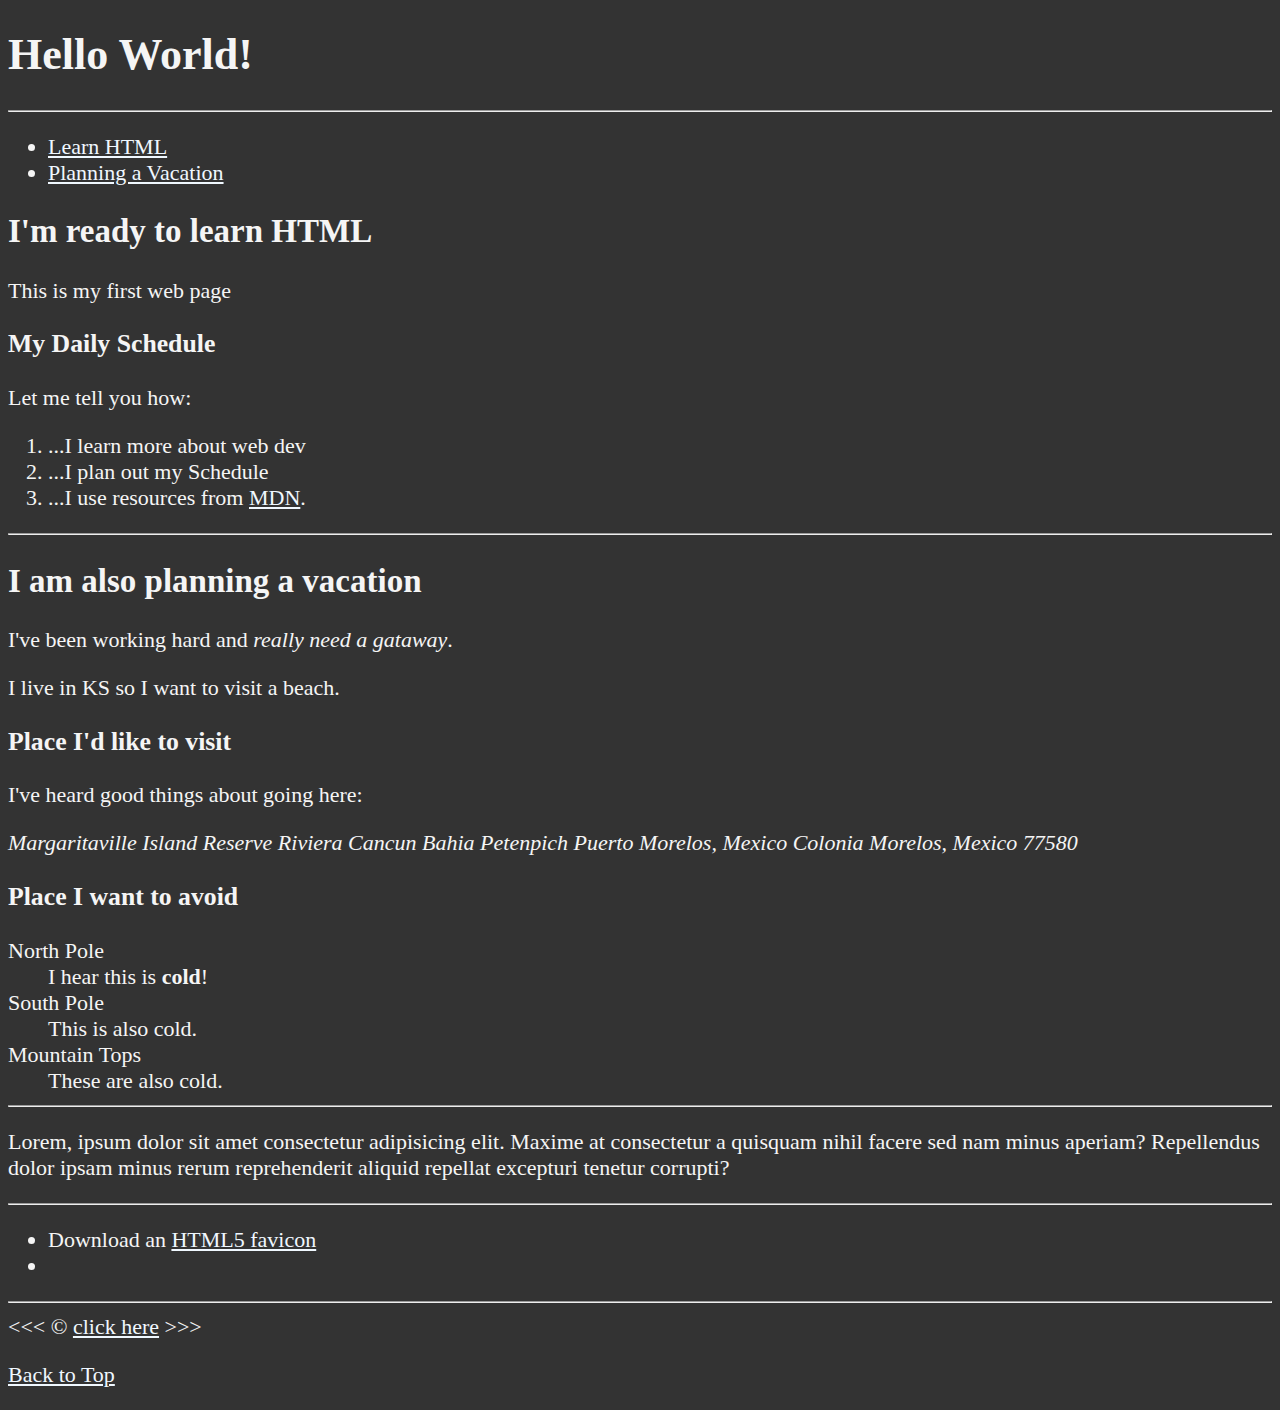
==== index.html @ 5e1a875f "html is updated" ====
<!DOCTYPE html>

<html lang="en">
    <head>
        <meta charset="utf-8">
        <meta http-equiv="X-UA-Compatible" content="IE=edge">
        <title>"My First Web Page" mockup</title>
        <meta name="description" content="Aki Carusillo">
        <meta name="viewport" content="width=device-width, initial-scale=1">
        <link rel="stylesheet" href="main.css">
    </head>
    <body>
        <h1>Hello World!</h1>

        <hr>
        <nav>
            <ul>
                <li>
                    <a href="#html">Learn HTML</a>
                </li>
                <li>
                    <a href="#vacation">Planning a Vacation</a>
                </li>
            </ul>
        </nav>
        <section id="html">
        <h2>I'm ready to learn HTML</h2>
        <p>This is my first web page</p>

        <h3>My Daily Schedule</h3>
        <p>Let me tell you how:</p>
        <ol>
           <li>...I learn more about web dev</li>
           <li>...I plan out my Schedule</li>
           <li>...I use resources from <abbr title="Mozilla Developer Network"><a href="https://developer.mozilla.org/en-US/">MDN</a></abbr>.</li>
        
        </ol>
        <hr>

        <h2>I am also planning a vacation</h2>
        <p>I've been working hard and <em>really need a gataway</em>.</p>
        <p>I live in KS so I want to visit a beach.</p>

        <h3>Place I'd like to visit</h3>
        <p>I've heard good things about going here:</p>
        <address>
            Margaritaville Island Reserve Riviera Cancun
            Bahia Petenpich Puerto Morelos, Mexico
            Colonia Morelos, Mexico 77580
        </address>

        <!--To Do: Addre more places!-->
        <h3>Place I want to avoid</h3>
        <d1>
            <dt>North Pole</dt>
            <dd>I hear this is <strong>cold</strong>!</dd>

            <dt>South Pole</dt>
            <dd>This is also cold.</dd>

            <dt>Mountain Tops</dt>
            <dd>These are also cold.</dd>
        </d1>
    </section>

    <hr>

    <p>Lorem, ipsum dolor sit amet consectetur adipisicing elit. Maxime at consectetur a quisquam nihil facere sed nam minus aperiam? Repellendus dolor ipsam minus rerum reprehenderit aliquid repellat excepturi tenetur corrupti?
    </p>

    <hr>

    <ul>
        <li>Download an <a href="html5.png" download>HTML5 favicon</a></li>
        <li>
            
        </li>
    </ul>
    
    <hr>
    &lt;&lt;&lt; &copy; <a href="about.html">click here</a> &gt;&gt;&gt;

    <p>
        <a href="#">Back to Top</a>
    </p>
        <p>
        <script src="" async defer></script>
        </p>
    </body>
</html>
---- main.css ----
html {
    font-size: 22px;
}

body {
    background-color: #333;
    color: whitesmoke;
}

a {
    color: aliceblue;
}

a:visited {
    color: lightgray;
}

a.hover, a.active {
    color: #eee;
}
}
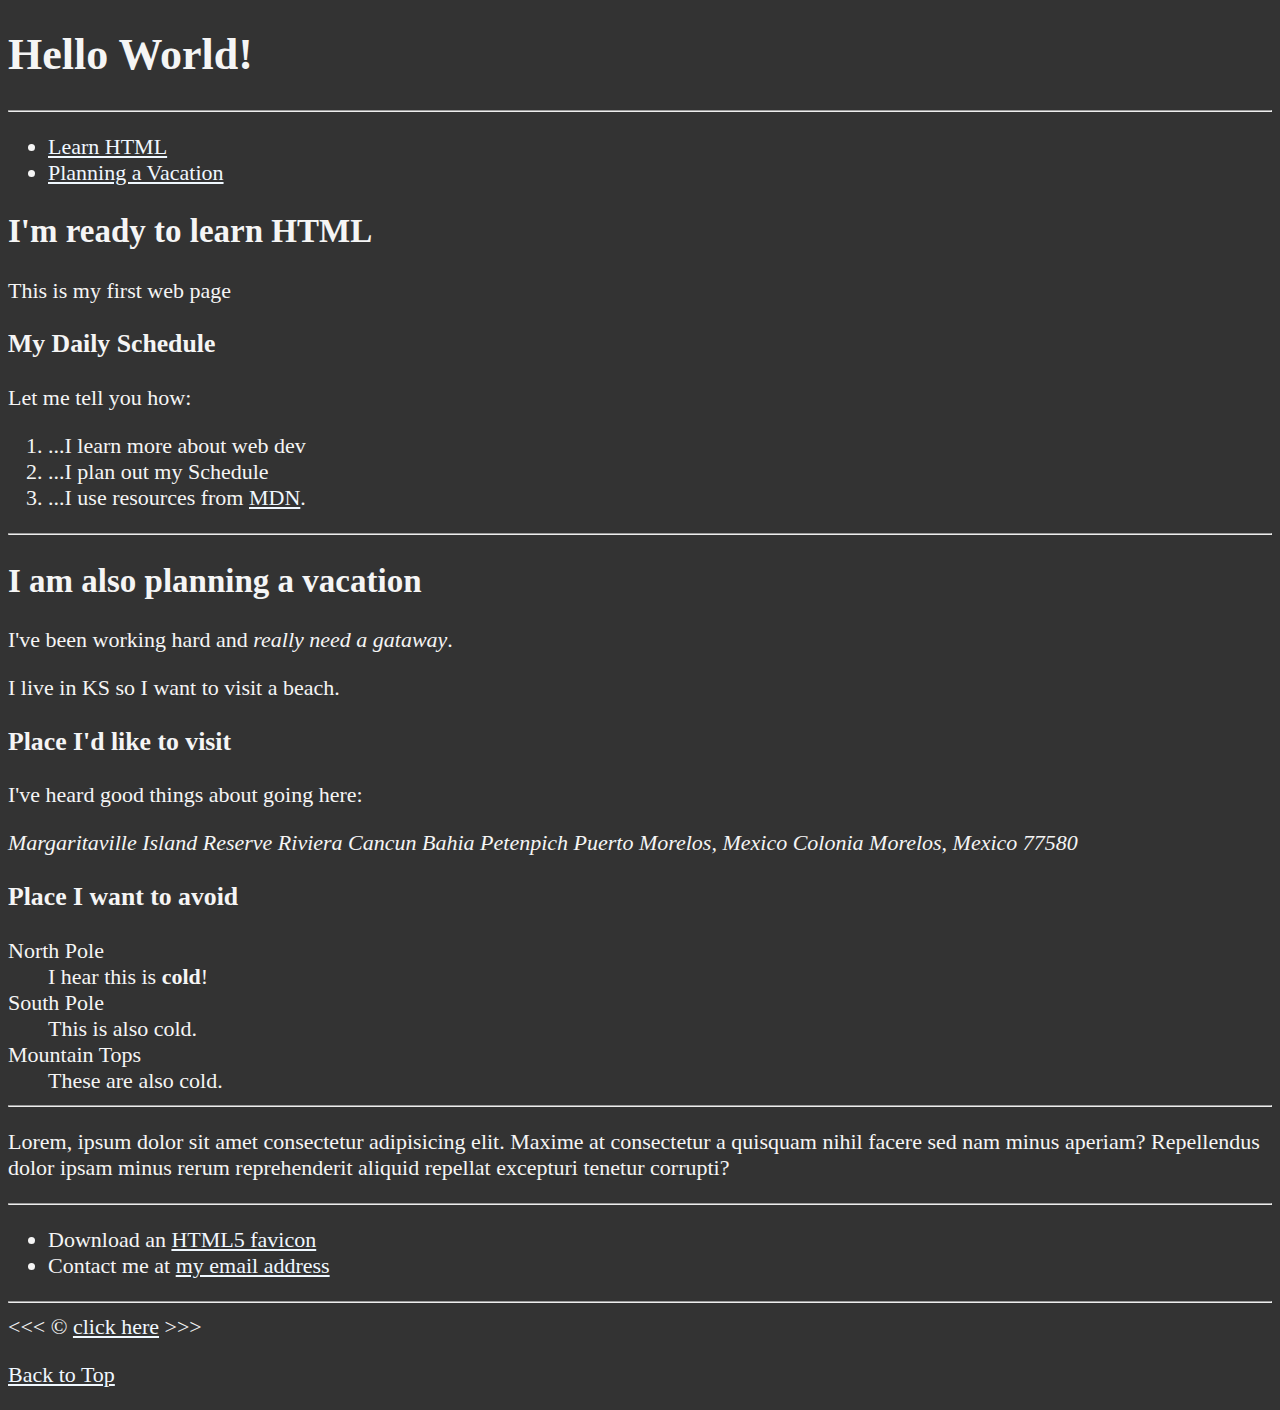
==== commit d475e759: "html is updated" ====
--- a/index.html
+++ b/index.html
@@ -73,7 +73,7 @@
     <ul>
         <li>Download an <a href="html5.png" download>HTML5 favicon</a></li>
         <li>
-            
+            Contact me at <a href="mailto:random@email.com">my email address</a>
         </li>
     </ul>
     
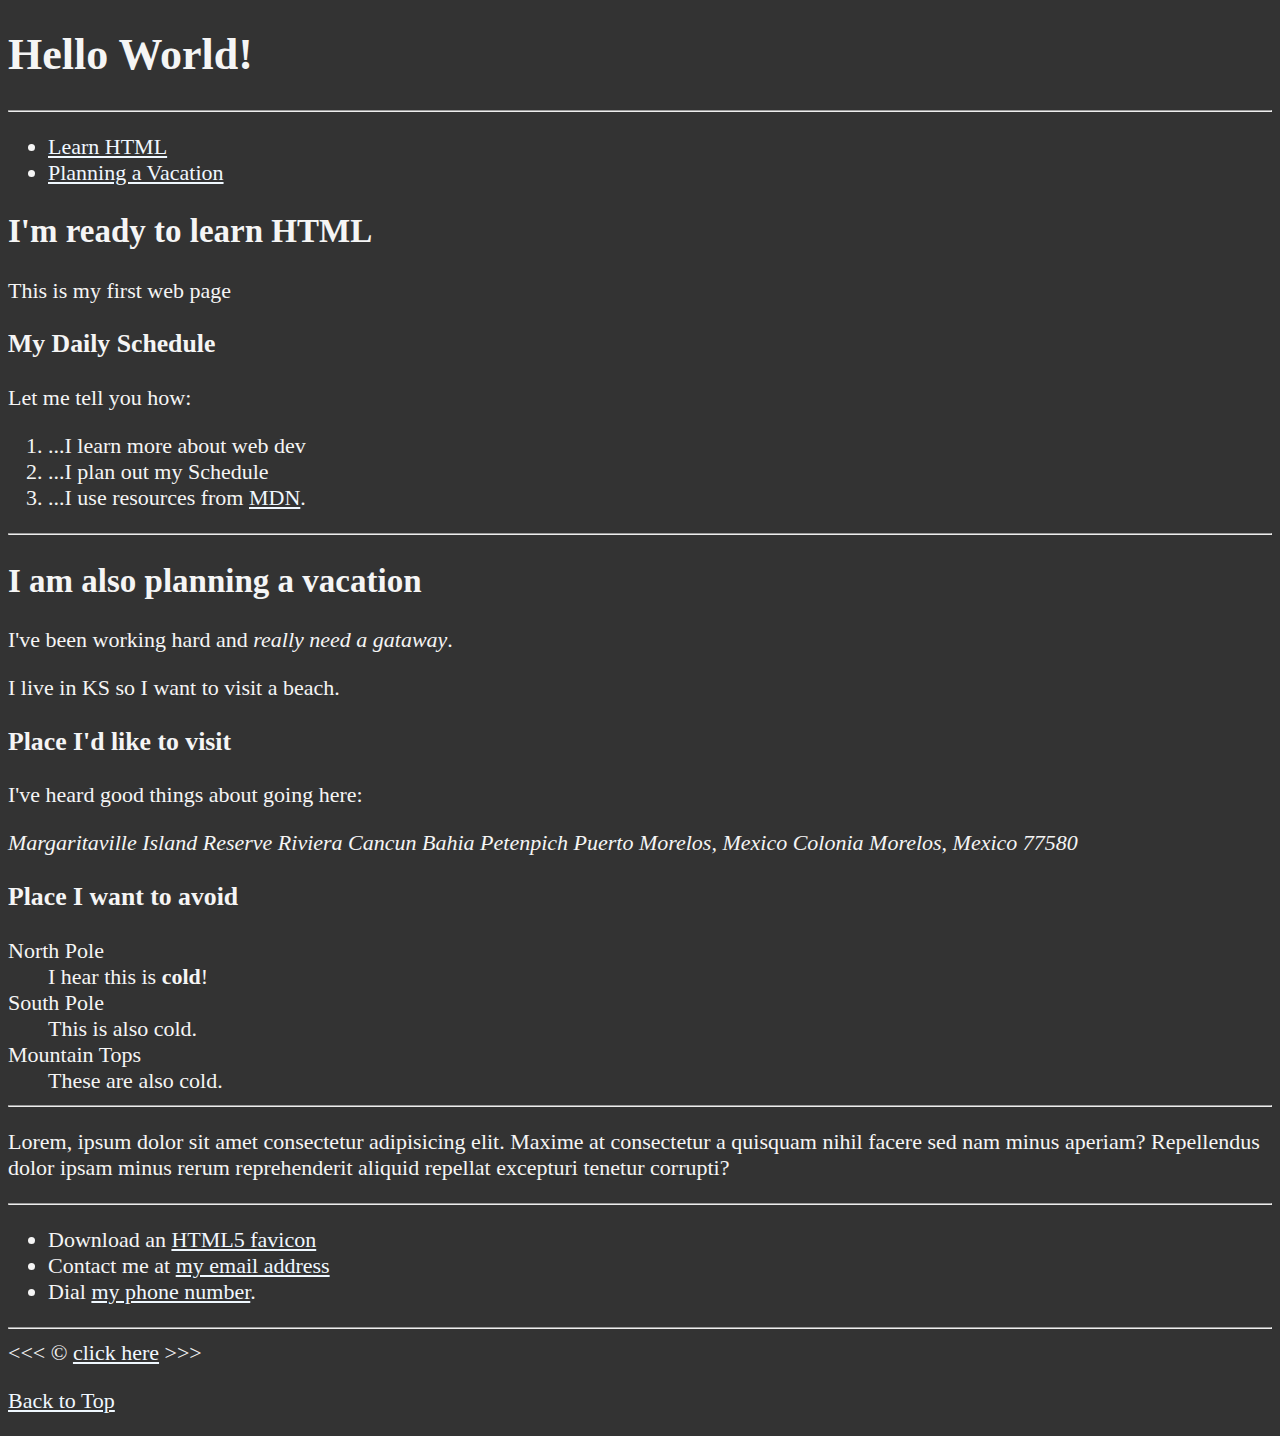
==== commit 6d2aac55: "html is updated" ====
--- a/index.html
+++ b/index.html
@@ -75,6 +75,9 @@
         <li>
             Contact me at <a href="mailto:random@email.com">my email address</a>
         </li>
+        <li>
+            Dial <a href="tel:+1234567890">my phone number</a>.
+        </li>
     </ul>
     
     <hr>
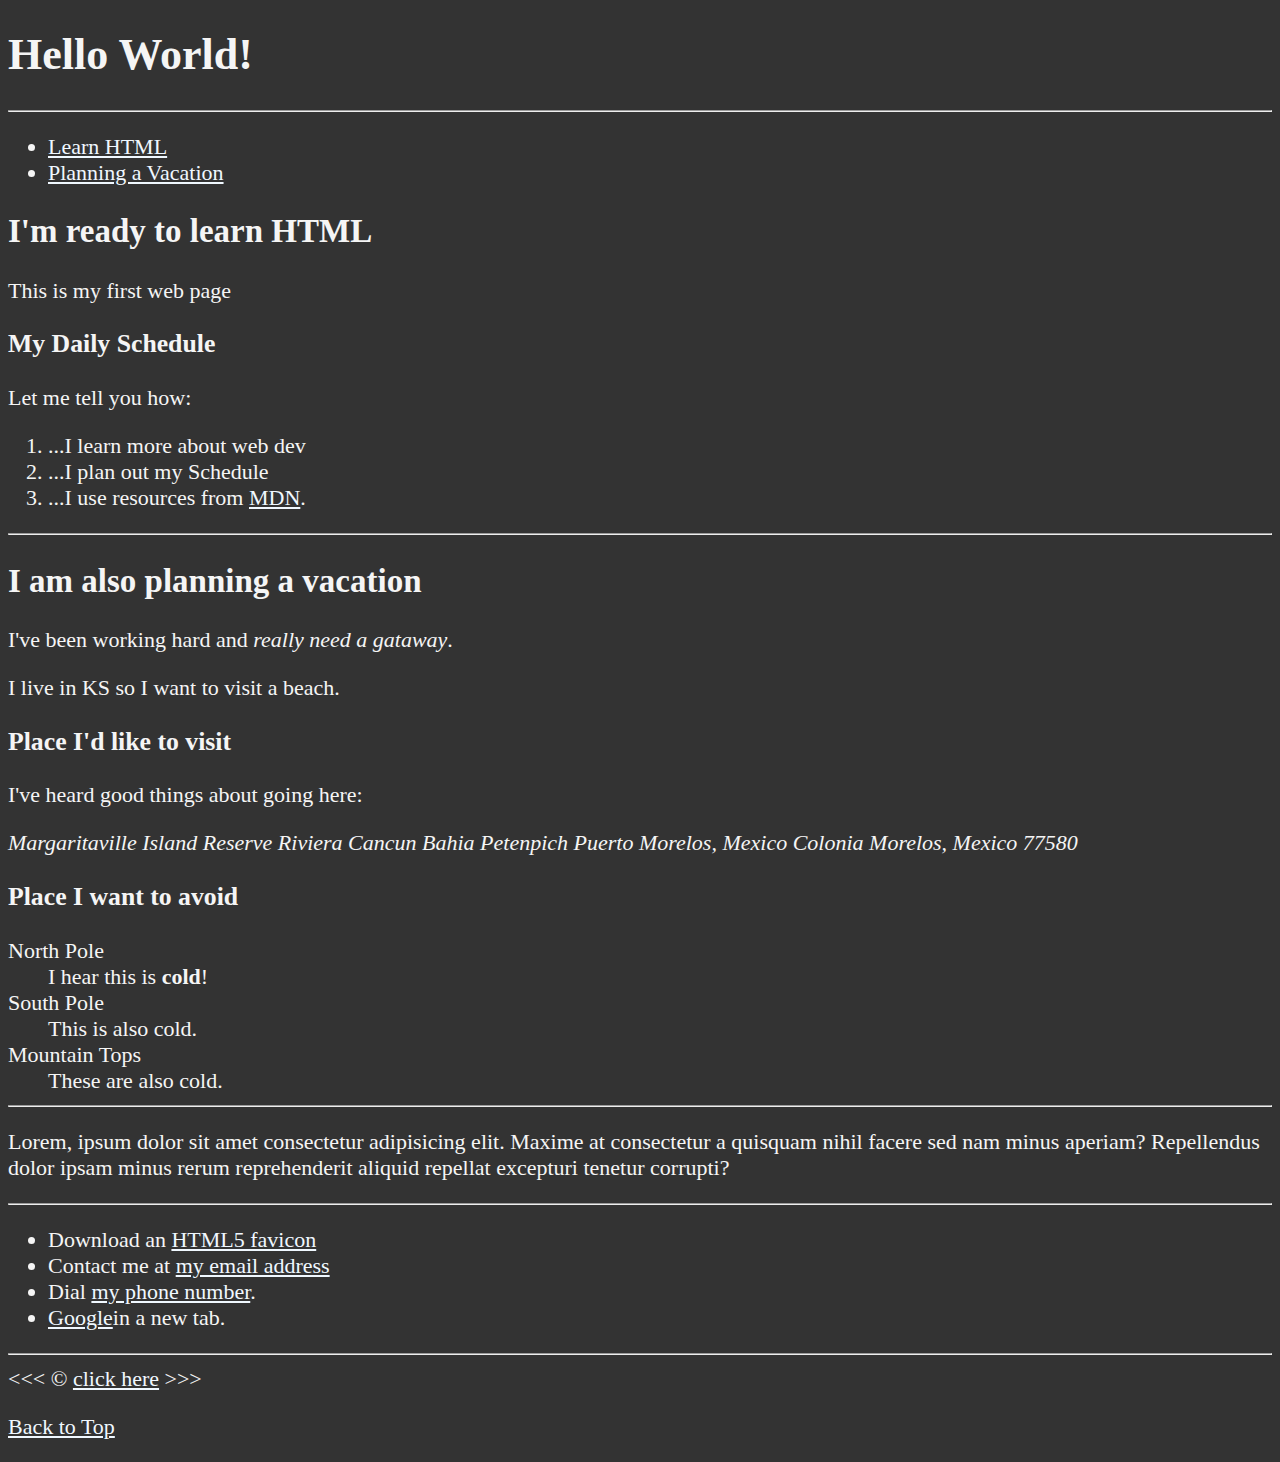
==== commit 4ff4b010: "html is updated" ====
--- a/index.html
+++ b/index.html
@@ -78,6 +78,9 @@
         <li>
             Dial <a href="tel:+1234567890">my phone number</a>.
         </li>
+        <li>
+            <a href="https://www.google.com/" target="_blank">Google</a>in a new tab.
+        </li>
     </ul>
     
     <hr>
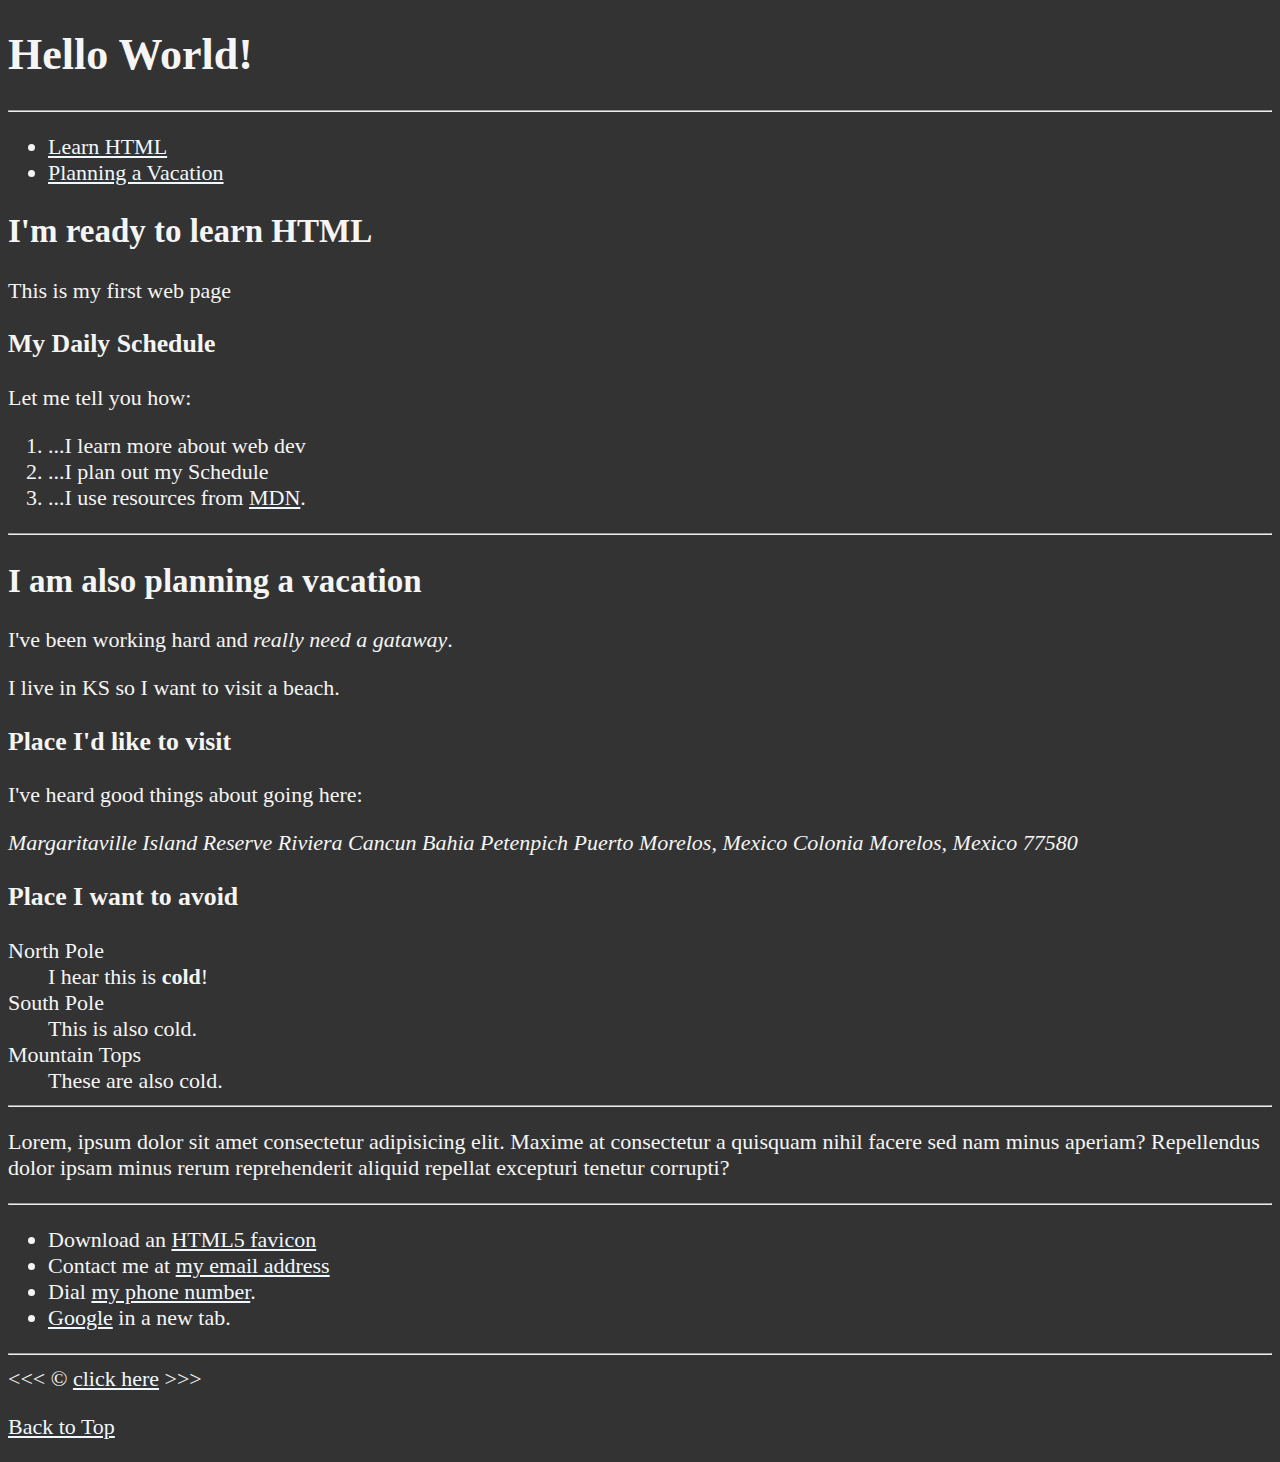
==== commit b4937a35: "html is updated" ====
--- a/index.html
+++ b/index.html
@@ -79,7 +79,7 @@
             Dial <a href="tel:+1234567890">my phone number</a>.
         </li>
         <li>
-            <a href="https://www.google.com/" target="_blank">Google</a>in a new tab.
+            <a href="https://www.google.com/" target="_blank">Google</a> in a new tab.
         </li>
     </ul>
     
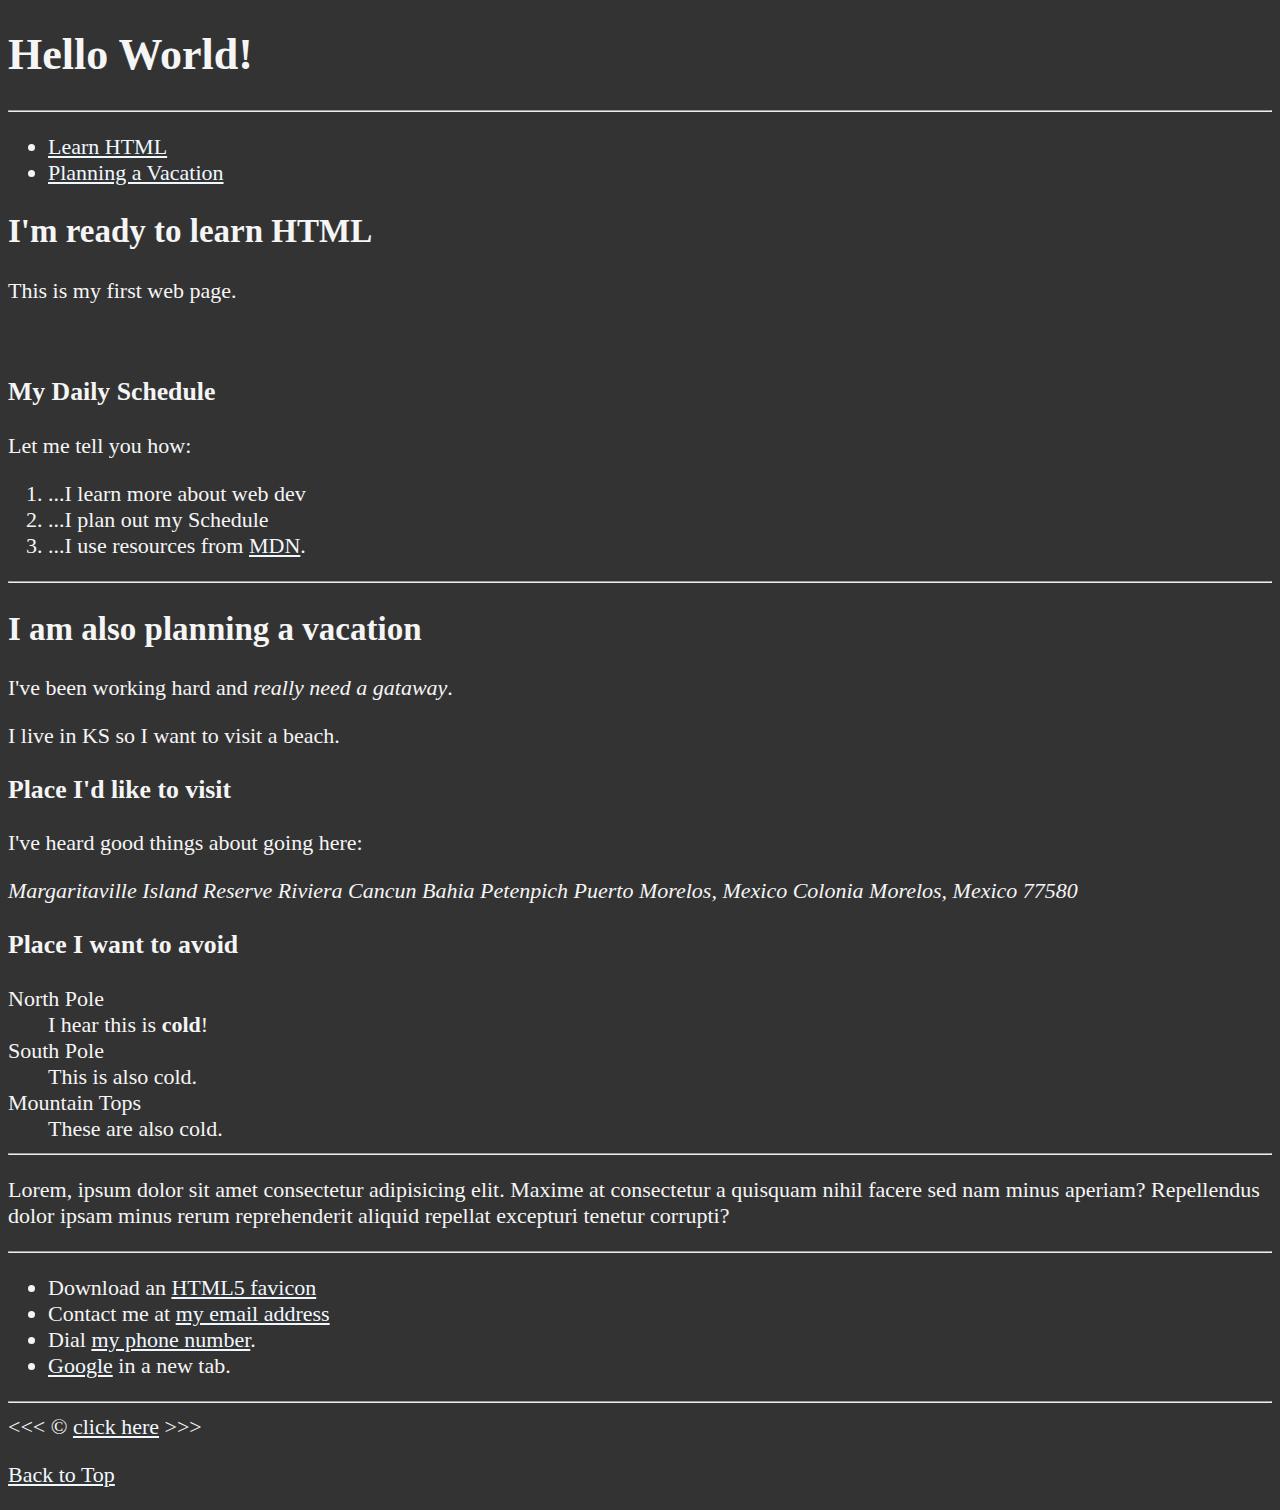
==== commit b0173ac8: "html is updated" ====
--- a/index.html
+++ b/index.html
@@ -25,7 +25,9 @@
         </nav>
         <section id="html">
         <h2>I'm ready to learn HTML</h2>
-        <p>This is my first web page</p>
+        <p>This is my first web page.</p>
+        <img src="" alt="">
+    
 
         <h3>My Daily Schedule</h3>
         <p>Let me tell you how:</p>
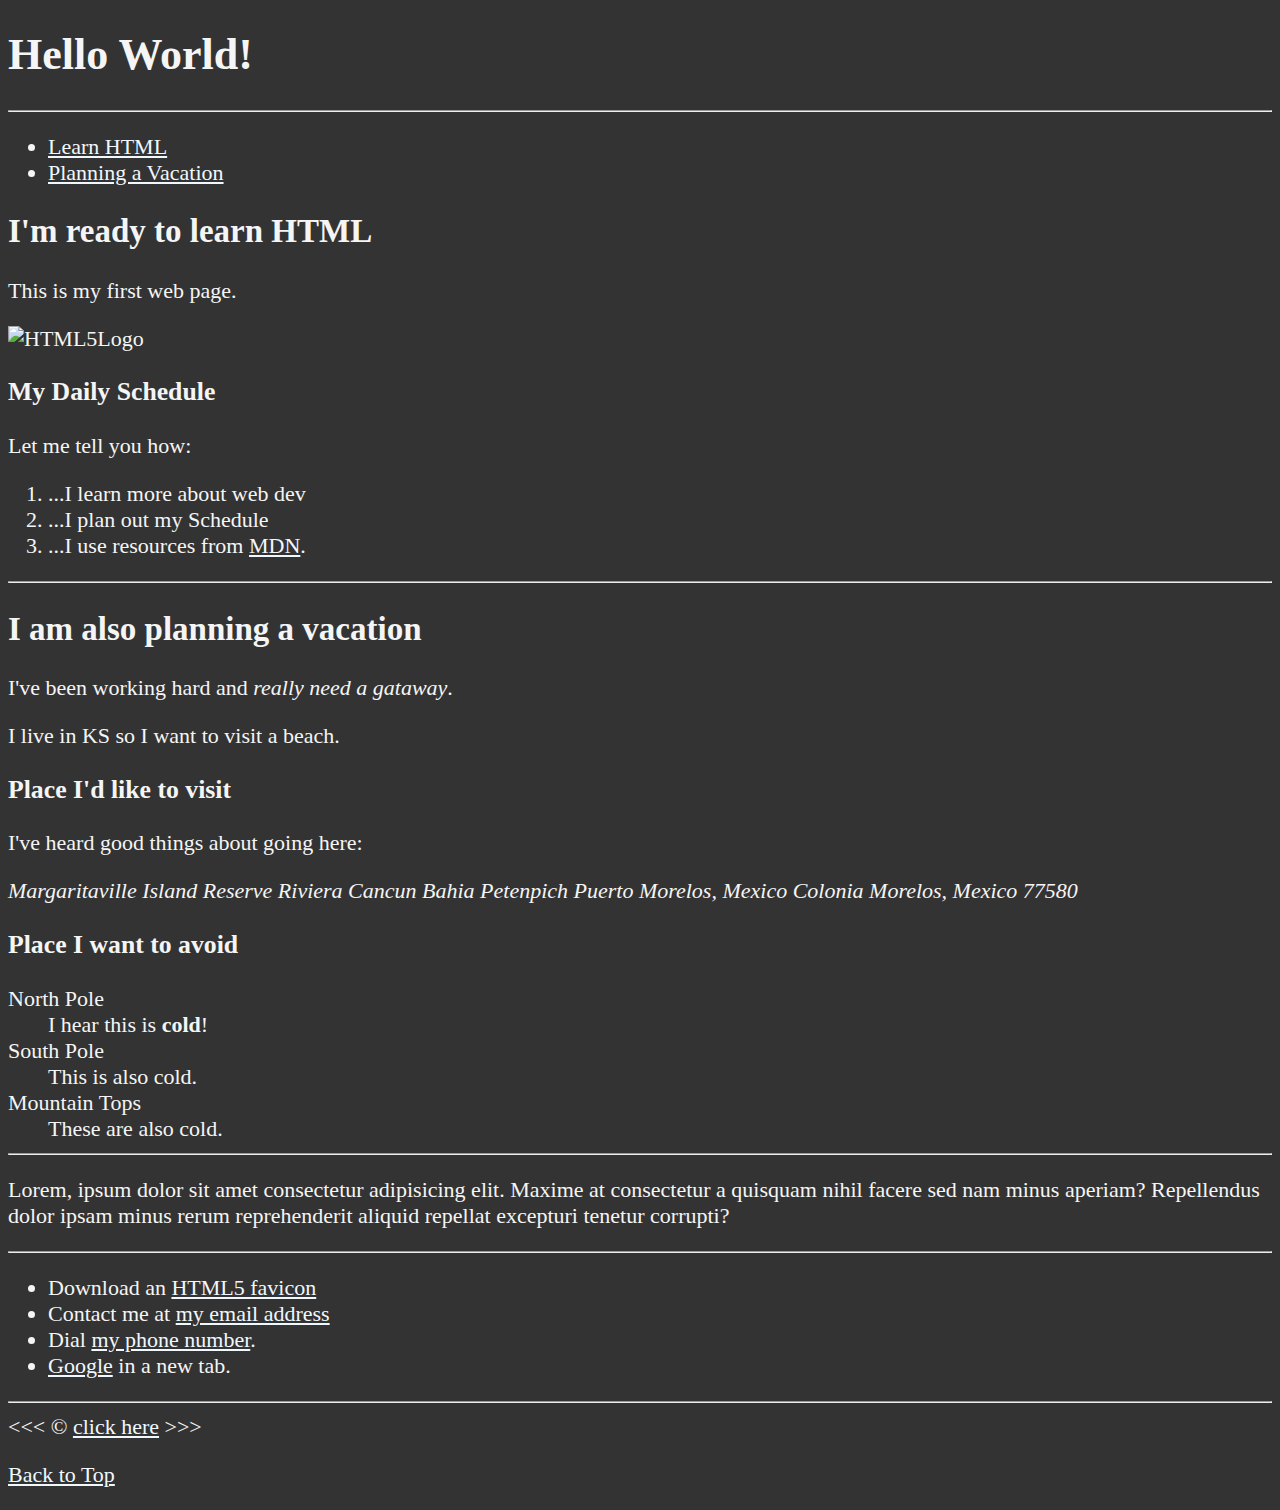
==== commit 2978477d: "html is updated" ====
--- a/index.html
+++ b/index.html
@@ -26,7 +26,7 @@
         <section id="html">
         <h2>I'm ready to learn HTML</h2>
         <p>This is my first web page.</p>
-        <img src="" alt="">
+        <img src="img/html_logo_300x300.png" alt="HTML5Logo">
     
 
         <h3>My Daily Schedule</h3>
